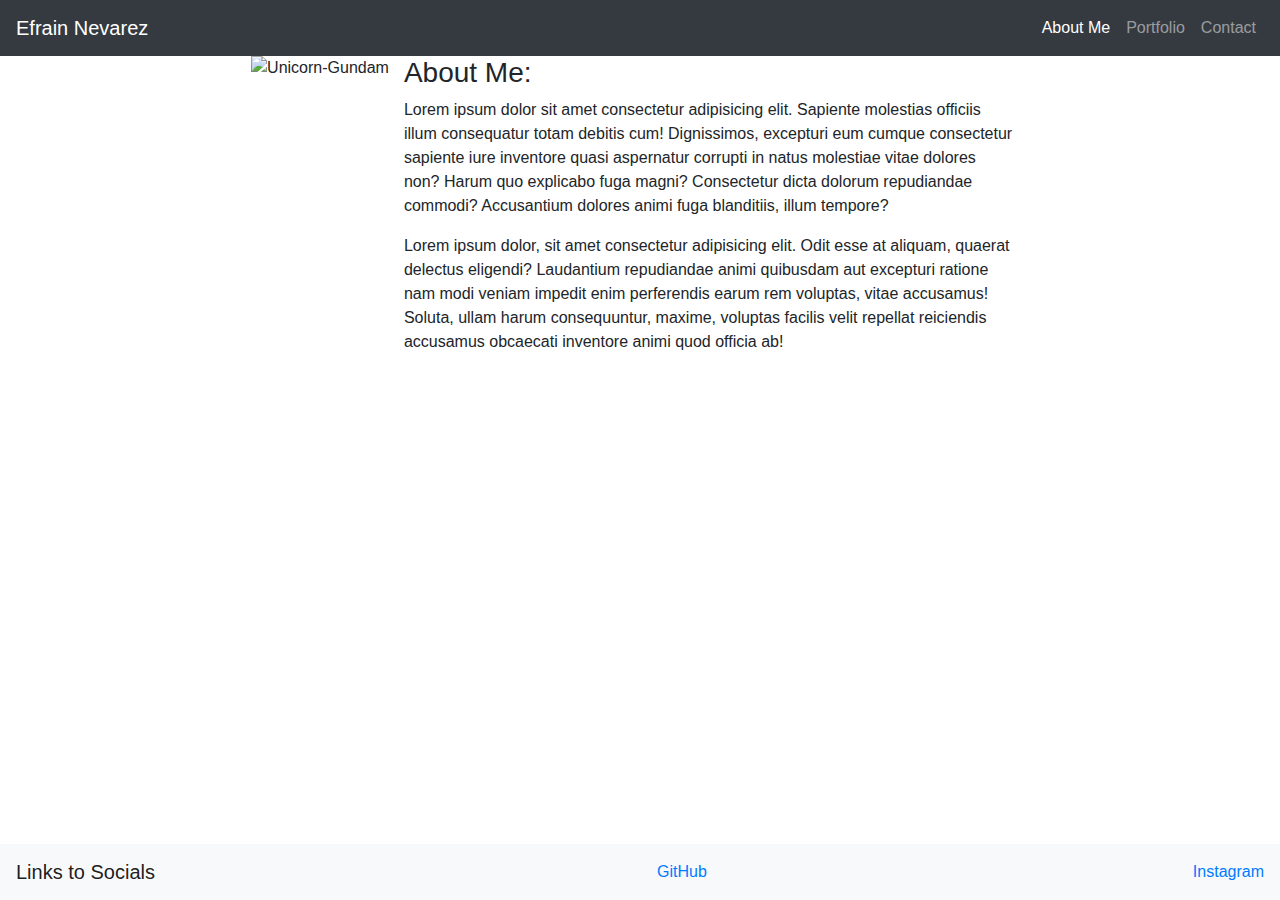
==== index.html @ f7610b1b "added social links to footer" ====
<!DOCTYPE html>
<html lang="en">

<head>
    <meta charset="UTF-8">
    <meta name="viewport" content="width=device-width, initial-scale=1.0">
    <title>Efrain Nevarez</title>

    <link rel="stylesheet" href="https://stackpath.bootstrapcdn.com/bootstrap/4.5.2/css/bootstrap.min.css"
        integrity="sha384-JcKb8q3iqJ61gNV9KGb8thSsNjpSL0n8PARn9HuZOnIxN0hoP+VmmDGMN5t9UJ0Z" crossorigin="anonymous">

    <link rel="stylesheet" href="./style.css">

</head>

<body id="background">

    <!-- Nav Bar content  -->
    <nav class="navbar navbar-expand-lg navbar-dark bg-dark">
        <a class="navbar-brand" href="./index.html">Efrain Nevarez</a>
        <button class="navbar-toggler" type="button" data-toggle="collapse" data-target="#navbarNav"
            aria-controls="navbarNav" aria-expanded="false" aria-label="Toggle navigation">
            <span class="navbar-toggler-icon"></span>
        </button>
        <div class="collapse navbar-collapse" id="navbarNav">
            <ul class="navbar-nav">
                <li class="nav-item active">
                    <a class="nav-link" href="./index.html">About Me<span class="sr-only">(current)</span></a>
                </li>
                <li class="nav-item">
                    <a class="nav-link" href="./portfolio.html">Portfolio</a>
                </li>
                <li class="nav-item">
                    <a class="nav-link" href="./contact.html">Contact</a>
                </li>
            </ul>
        </div>
    </nav>

    <div class="media d-flex justify-content-center row">

        <!-- profile image  -->
        <img id="unicorn"
            src="https://images.unsplash.com/photo-1561279629-78600d1156b2?ixlib=rb-1.2.1&ixid=eyJhcHBfaWQiOjEyMDd9&auto=format&fit=crop&w=500&q=60"
            class="col=md-4" alt="Unicorn-Gundam">
        <div class="col-md-6">

            <h3>About Me:</h3>

            <!-- About me profile and information  -->
            <p>
                Lorem ipsum dolor sit amet consectetur adipisicing elit. Sapiente molestias officiis illum
                consequatur
                totam debitis cum! Dignissimos, excepturi eum cumque consectetur sapiente iure inventore quasi
                aspernatur corrupti in natus molestiae vitae dolores non? Harum quo explicabo fuga magni?
                Consectetur
                dicta dolorum repudiandae commodi? Accusantium dolores animi fuga blanditiis, illum tempore?
            </p>
            <p>
                Lorem ipsum dolor, sit amet consectetur adipisicing elit. Odit esse at aliquam, quaerat delectus
                eligendi? Laudantium repudiandae animi quibusdam aut excepturi ratione nam modi veniam impedit enim
                perferendis earum rem voluptas, vitae accusamus! Soluta, ullam harum consequuntur, maxime, voluptas
                facilis velit repellat reiciendis accusamus obcaecati inventore animi quod officia ab!
            </p>
        </div>
    </div>
</body>

<!-- footer information  -->
<footer class="footer">
    <div class="container">
        <nav class="navbar fixed-bottom navbar-light bg-light">
            <a class="navbar-brand" href="#">Links to Socials</a>
            <a href="https://github.com/enevarez-ops">GitHub</a>
            <a href="https://www.instagram.com/spoken_gunpla/">Instagram</a>
        </nav>
    </div>
</footer>

</html>
---- style.css ----
.navbar-nav {
    margin-left: auto;
    width:auto;
}

.media {
    margin: auto;
}

.container {
    margin-top: 50px;
}

/* #background {
    background-image: url("https://images.unsplash.com/photo-1501862700950-18382cd41497?ixlib=rb-1.2.1&ixid=eyJhcHBfaWQiOjEyMDd9&auto=format&fit=crop&w=500&q=60") ;
    background-size: contain;
    background-repeat: no-repeat;
} */

#unicorn {
    height: auto;
    width: auto;
}

/* .card-img-top {
    height: 180px;
    width: 504px;
} */
.image{
    margin: auto;
}

.portfolio{
    margin-top: 30px;
}

body {
    overflow-x: hidden;
    padding-bottom: 50px;
}

@media screen and (max-width:575px) {
    #unicorn {
        width: 100%;
    }
}

.footer {
    width: 100%;
    position: absolute;
    bottom: 0;
}
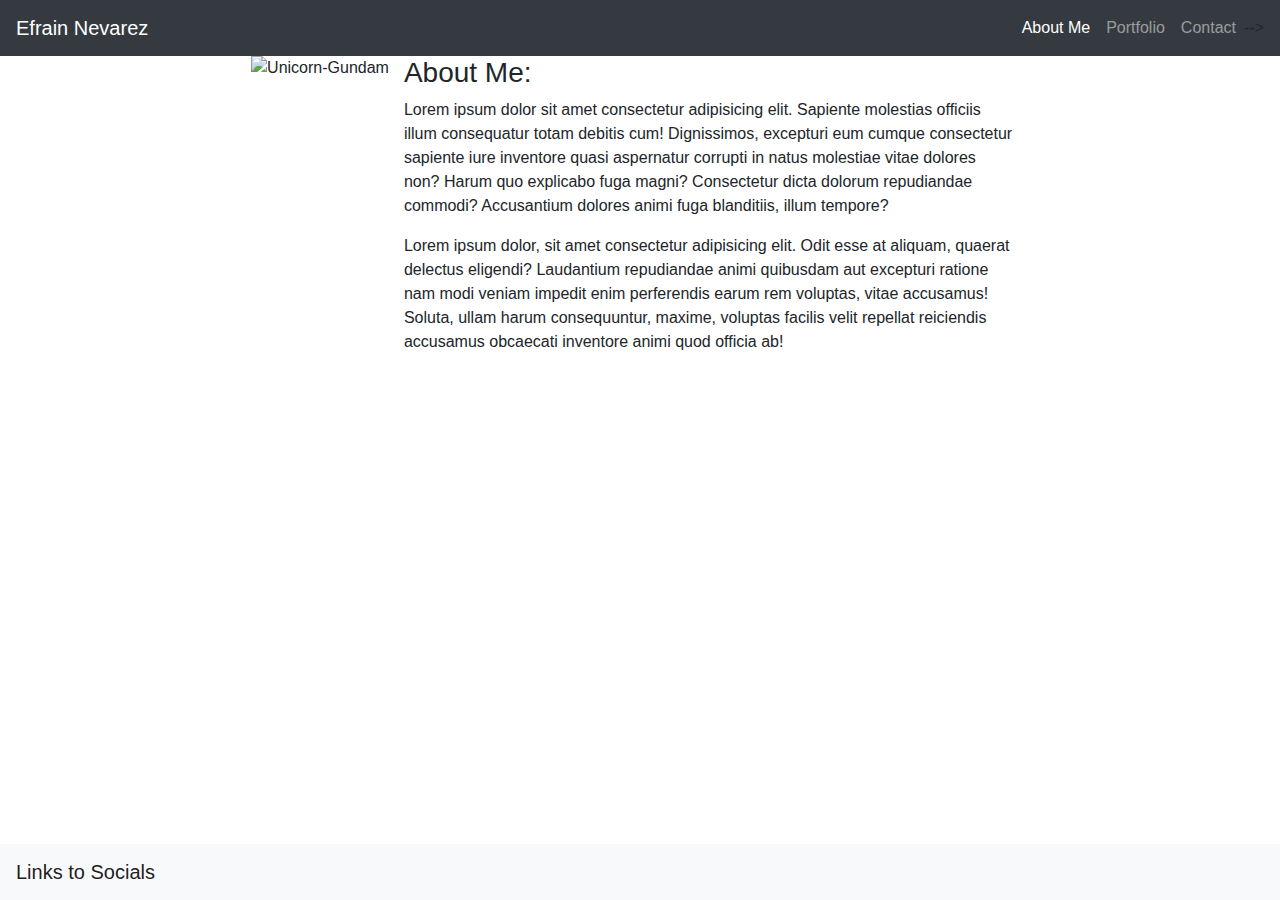
==== commit a6c108ef: "added icons to footer" ====
--- a/index.html
+++ b/index.html
@@ -4,17 +4,35 @@
 <head>
     <meta charset="UTF-8">
     <meta name="viewport" content="width=device-width, initial-scale=1.0">
+
     <title>Efrain Nevarez</title>
 
+    <!-- Javascript links from BootStrap  -->
+    <script src="https://code.jquery.com/jquery-3.2.1.slim.min.js"
+        integrity="sha384-KJ3o2DKtIkvYIK3UENzmM7KCkRr/rE9/Qpg6aAZGJwFDMVNA/GpGFF93hXpG5KkN"
+        crossorigin="anonymous"></script>
+    <script src="https://cdnjs.cloudflare.com/ajax/libs/popper.js/1.12.9/umd/popper.min.js"
+        integrity="sha384-ApNbgh9B+Y1QKtv3Rn7W3mgPxhU9K/ScQsAP7hUibX39j7fakFPskvXusvfa0b4Q"
+        crossorigin="anonymous"></script>
+    <script src="https://maxcdn.bootstrapcdn.com/bootstrap/4.0.0/js/bootstrap.min.js"
+        integrity="sha384-JZR6Spejh4U02d8jOt6vLEHfe/JQGiRRSQQxSfFWpi1MquVdAyjUar5+76PVCmYl"
+        crossorigin="anonymous"></script>
+
+    <!-- link to bootstrap -->
     <link rel="stylesheet" href="https://stackpath.bootstrapcdn.com/bootstrap/4.5.2/css/bootstrap.min.css"
         integrity="sha384-JcKb8q3iqJ61gNV9KGb8thSsNjpSL0n8PARn9HuZOnIxN0hoP+VmmDGMN5t9UJ0Z" crossorigin="anonymous">
 
+    <!-- css style sheet link  -->
     <link rel="stylesheet" href="./style.css">
+
+    <!-- link to font awesome for icons in footer  -->
+    <script src="https://kit.fontawesome.com/f544c7f391.js" crossorigin="anonymous"></script>
+
 
 </head>
 
 <body id="background">
-
+    <!-- 
     <!-- Nav Bar content  -->
     <nav class="navbar navbar-expand-lg navbar-dark bg-dark">
         <a class="navbar-brand" href="./index.html">Efrain Nevarez</a>
@@ -33,12 +51,11 @@
                 <li class="nav-item">
                     <a class="nav-link" href="./contact.html">Contact</a>
                 </li>
-            </ul>
+            </ul> -->
         </div>
     </nav>
 
     <div class="media d-flex justify-content-center row">
-
         <!-- profile image  -->
         <img id="unicorn"
             src="https://images.unsplash.com/photo-1561279629-78600d1156b2?ixlib=rb-1.2.1&ixid=eyJhcHBfaWQiOjEyMDd9&auto=format&fit=crop&w=500&q=60"
@@ -71,8 +88,8 @@
     <div class="container">
         <nav class="navbar fixed-bottom navbar-light bg-light">
             <a class="navbar-brand" href="#">Links to Socials</a>
-            <a href="https://github.com/enevarez-ops">GitHub</a>
-            <a href="https://www.instagram.com/spoken_gunpla/">Instagram</a>
+            <a href="https://github.com/enevarez-ops" target="_blank"><i class="fab fa-github"></i></a>
+            <a href="https://www.instagram.com/spoken_gunpla/" target="_blank"><i class="fab fa-instagram"></i></a>
         </nav>
     </div>
 </footer>
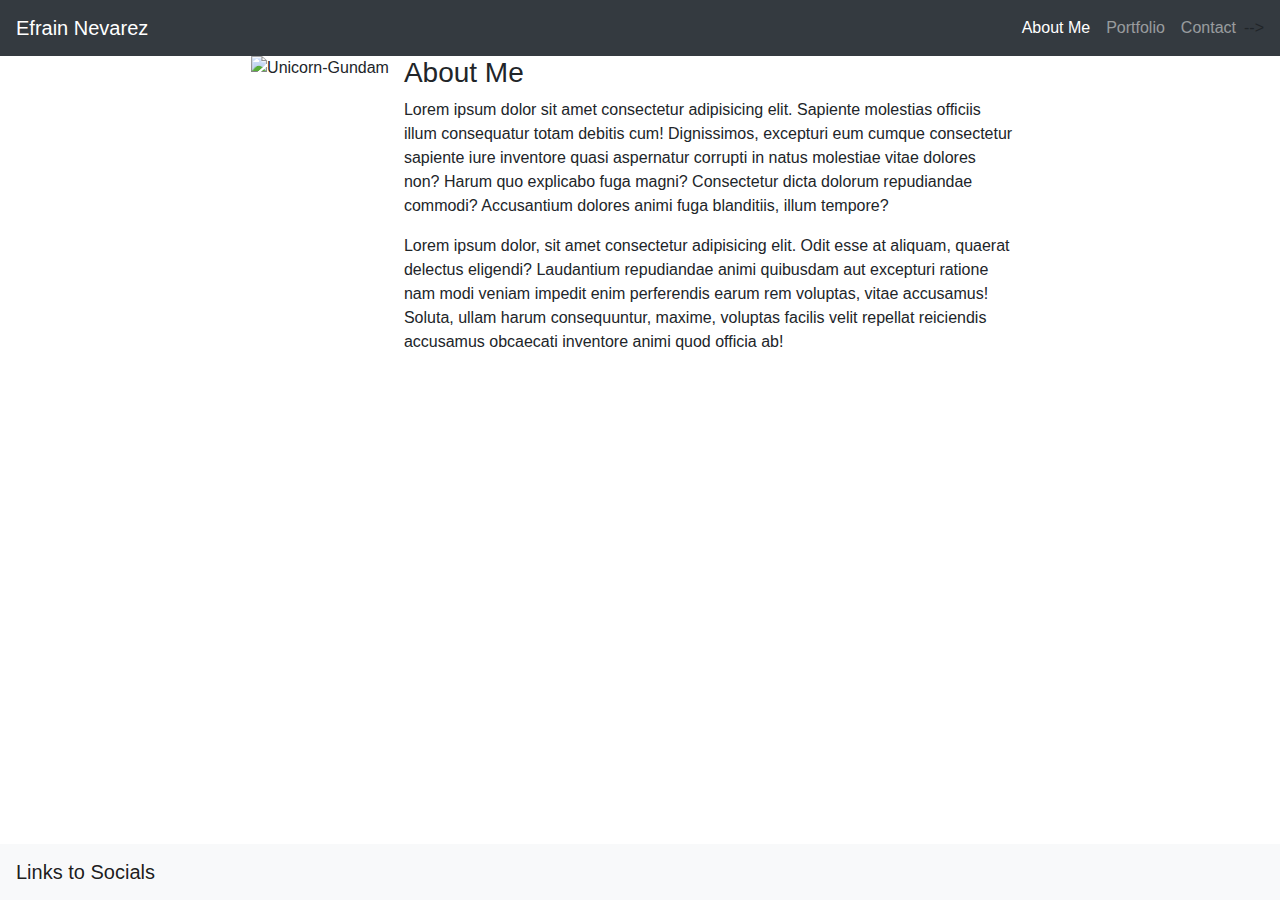
==== commit 6751c121: "edited icon responsiveness" ====
--- a/index.html
+++ b/index.html
@@ -62,7 +62,7 @@
             class="col=md-4" alt="Unicorn-Gundam">
         <div class="col-md-6">
 
-            <h3>About Me:</h3>
+            <h3>About Me</h3>
 
             <!-- About me profile and information  -->
             <p>
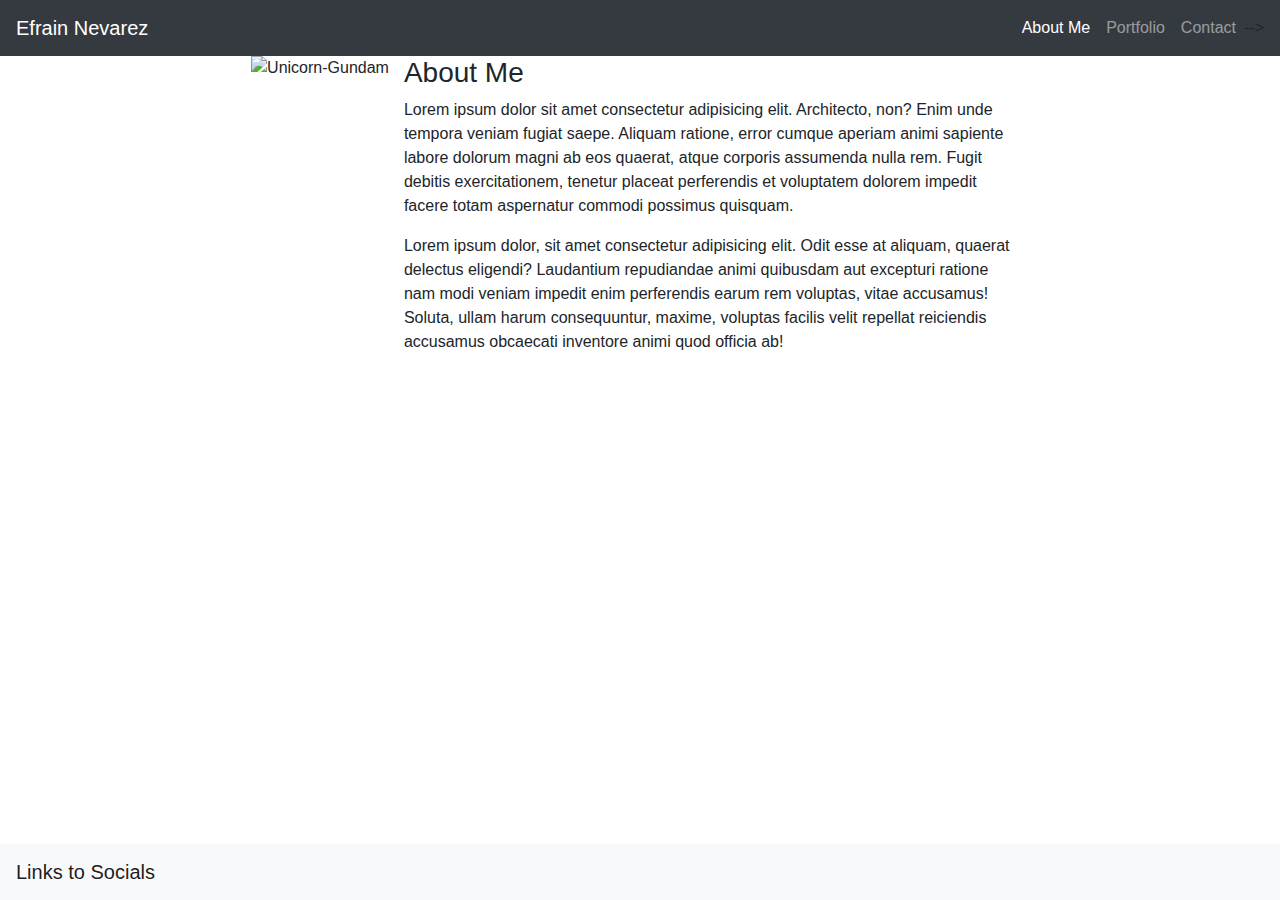
==== commit e463a908: "edited readme" ====
--- a/index.html
+++ b/index.html
@@ -2,6 +2,7 @@
 <html lang="en">
 
 <head>
+
     <meta charset="UTF-8">
     <meta name="viewport" content="width=device-width, initial-scale=1.0">
 
@@ -66,12 +67,10 @@
 
             <!-- About me profile and information  -->
             <p>
-                Lorem ipsum dolor sit amet consectetur adipisicing elit. Sapiente molestias officiis illum
-                consequatur
-                totam debitis cum! Dignissimos, excepturi eum cumque consectetur sapiente iure inventore quasi
-                aspernatur corrupti in natus molestiae vitae dolores non? Harum quo explicabo fuga magni?
-                Consectetur
-                dicta dolorum repudiandae commodi? Accusantium dolores animi fuga blanditiis, illum tempore?
+                Lorem ipsum dolor sit amet consectetur adipisicing elit. Architecto, non? Enim unde tempora veniam
+                fugiat saepe. Aliquam ratione, error cumque aperiam animi sapiente labore dolorum magni ab eos quaerat,
+                atque corporis assumenda nulla rem. Fugit debitis exercitationem, tenetur placeat perferendis et
+                voluptatem dolorem impedit facere totam aspernatur commodi possimus quisquam.
             </p>
             <p>
                 Lorem ipsum dolor, sit amet consectetur adipisicing elit. Odit esse at aliquam, quaerat delectus
--- a/style.css
+++ b/style.css
@@ -13,8 +13,7 @@
 
 /* #background {
     background-image: url("https://images.unsplash.com/photo-1501862700950-18382cd41497?ixlib=rb-1.2.1&ixid=eyJhcHBfaWQiOjEyMDd9&auto=format&fit=crop&w=500&q=60") ;
-    background-size: contain;
-    background-repeat: no-repeat;
+    
 } */
 
 #unicorn {
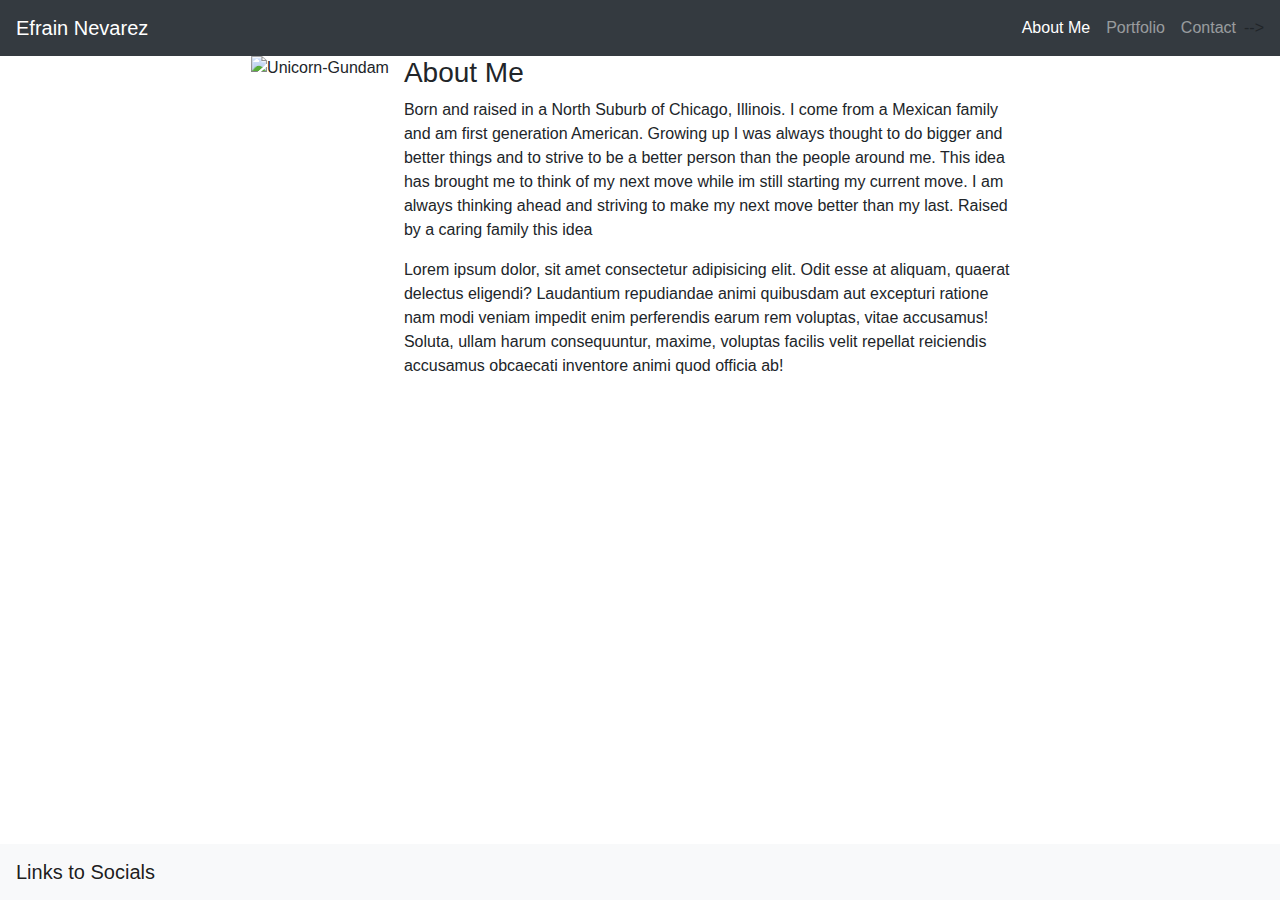
==== commit 13355a21: "added new images" ====
--- a/index.html
+++ b/index.html
@@ -67,10 +67,12 @@
 
             <!-- About me profile and information  -->
             <p>
-                Lorem ipsum dolor sit amet consectetur adipisicing elit. Architecto, non? Enim unde tempora veniam
-                fugiat saepe. Aliquam ratione, error cumque aperiam animi sapiente labore dolorum magni ab eos quaerat,
-                atque corporis assumenda nulla rem. Fugit debitis exercitationem, tenetur placeat perferendis et
-                voluptatem dolorem impedit facere totam aspernatur commodi possimus quisquam.
+                Born and raised in a North Suburb of Chicago, Illinois. I come from a Mexican family and am first
+                generation American. Growing up I was always thought to do bigger and better things and to strive to be
+                a better person than the people around me. This idea has brought me to think of my next move while im
+                still starting my current move. I am always thinking ahead and striving to make my next move better than
+                my last. Raised by a caring family this idea
+
             </p>
             <p>
                 Lorem ipsum dolor, sit amet consectetur adipisicing elit. Odit esse at aliquam, quaerat delectus
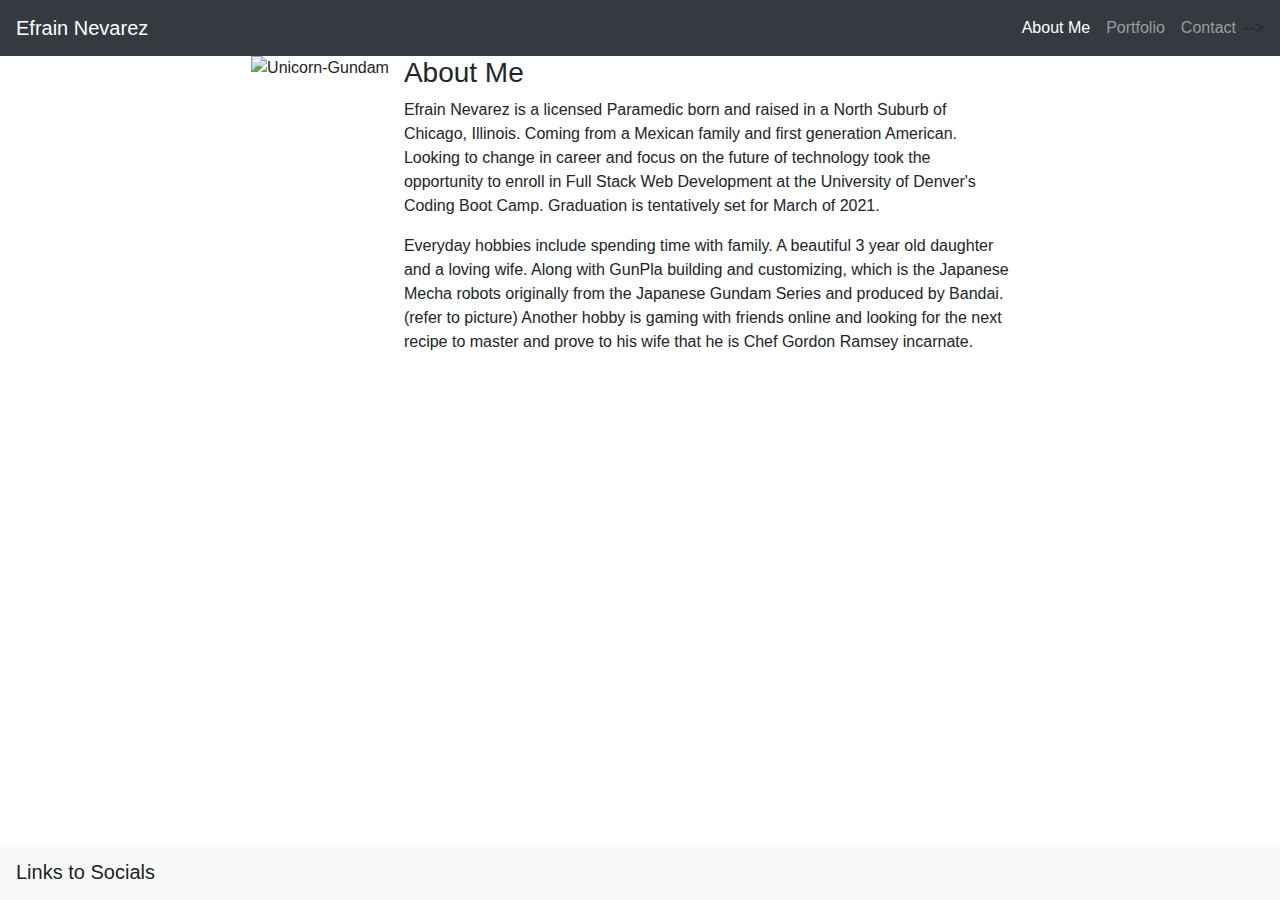
==== commit 4900f31d: "edited about me bio" ====
--- a/index.html
+++ b/index.html
@@ -67,19 +67,22 @@
 
             <!-- About me profile and information  -->
             <p>
-                Born and raised in a North Suburb of Chicago, Illinois. I come from a Mexican family and am first
-                generation American. Growing up I was always thought to do bigger and better things and to strive to be
-                a better person than the people around me. This idea has brought me to think of my next move while im
-                still starting my current move. I am always thinking ahead and striving to make my next move better than
-                my last. Raised by a caring family this idea
+                Efrain Nevarez is a licensed Paramedic born and raised in a North Suburb of Chicago, Illinois. Coming
+                from a Mexican family and first
+                generation American. Looking to change in career and focus on the future of technology took the
+                opportunity to enroll in Full Stack Web Development at the University of Denver's Coding Boot Camp.
+                Graduation is tentatively set for March of 2021.
 
             </p>
             <p>
-                Lorem ipsum dolor, sit amet consectetur adipisicing elit. Odit esse at aliquam, quaerat delectus
-                eligendi? Laudantium repudiandae animi quibusdam aut excepturi ratione nam modi veniam impedit enim
-                perferendis earum rem voluptas, vitae accusamus! Soluta, ullam harum consequuntur, maxime, voluptas
-                facilis velit repellat reiciendis accusamus obcaecati inventore animi quod officia ab!
+                Everyday hobbies include spending time with family. A beautiful 3 year old daughter and a loving wife.
+                Along with GunPla building and customizing, which is the Japanese Mecha robots originally from the
+                Japanese
+                Gundam Series and produced by Bandai. (refer to picture) Another hobby is gaming with friends online and
+                looking for the
+                next recipe to master and prove to his wife that he is Chef Gordon Ramsey incarnate.
             </p>
+
         </div>
     </div>
 </body>
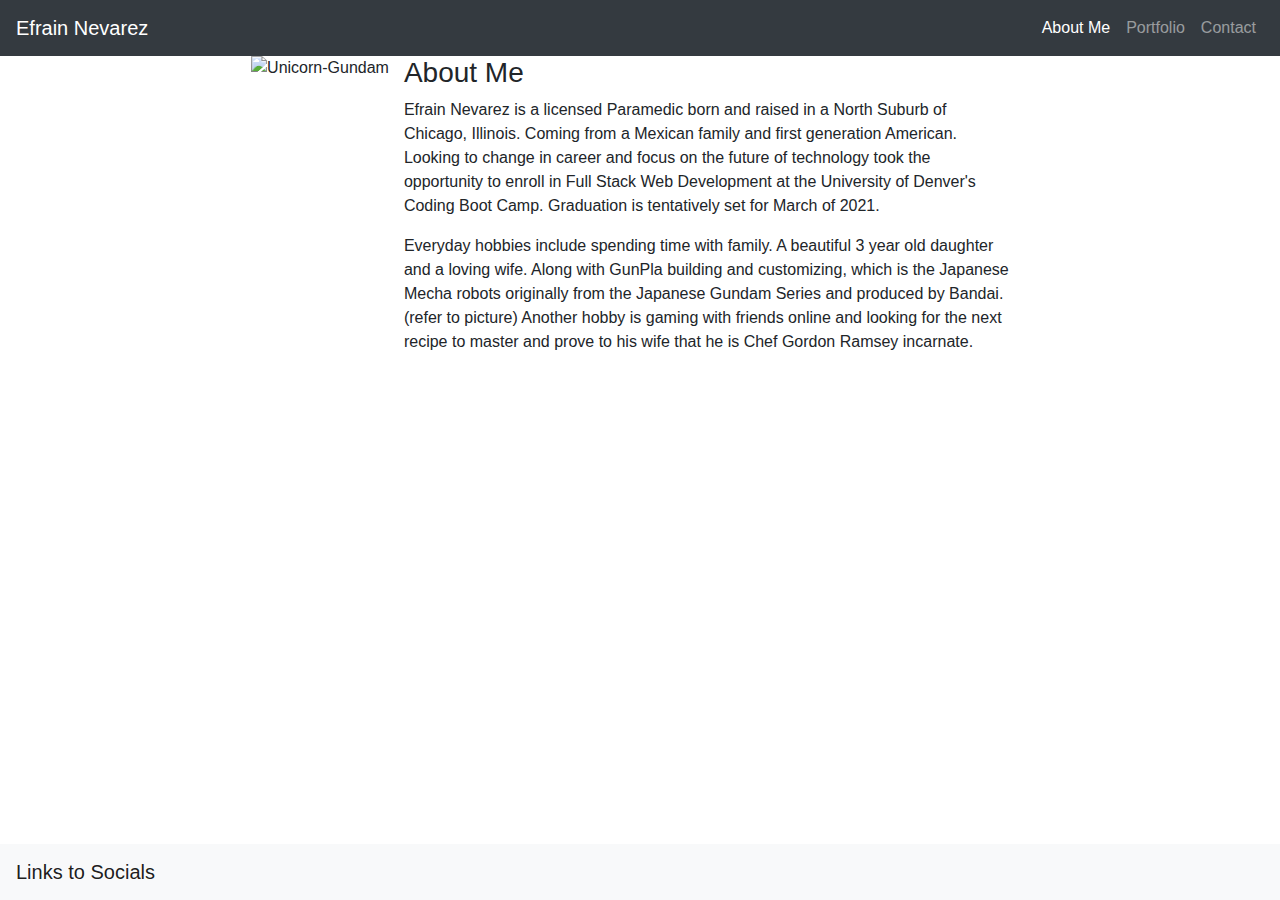
==== commit 4180fc71: "edited navbar" ====
--- a/index.html
+++ b/index.html
@@ -33,7 +33,7 @@
 </head>
 
 <body id="background">
-    <!-- 
+    
     <!-- Nav Bar content  -->
     <nav class="navbar navbar-expand-lg navbar-dark bg-dark">
         <a class="navbar-brand" href="./index.html">Efrain Nevarez</a>
@@ -52,7 +52,7 @@
                 <li class="nav-item">
                     <a class="nav-link" href="./contact.html">Contact</a>
                 </li>
-            </ul> -->
+            </ul>
         </div>
     </nav>
 
@@ -93,6 +93,7 @@
         <nav class="navbar fixed-bottom navbar-light bg-light">
             <a class="navbar-brand" href="#">Links to Socials</a>
             <a href="https://github.com/enevarez-ops" target="_blank"><i class="fab fa-github"></i></a>
+            <a href="https://www.linkedin.com/in/efrainnevarez/" target="_blank"><i class="fab fa-linkedin"></i></a>
             <a href="https://www.instagram.com/spoken_gunpla/" target="_blank"><i class="fab fa-instagram"></i></a>
         </nav>
     </div>
